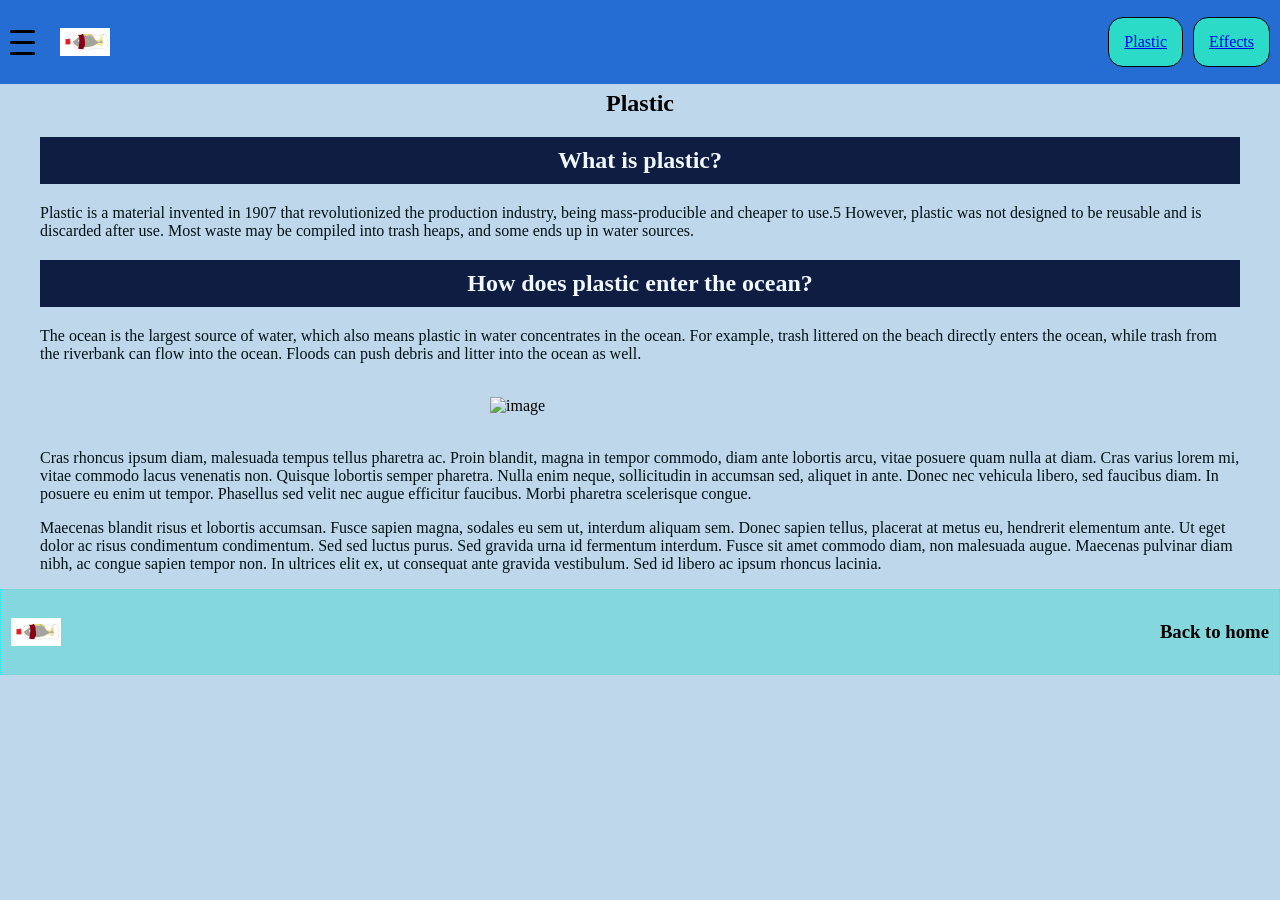
==== fish-1.html @ f79dce45 "Add files via upload" ====
<!DOCTYPE html>
<html lang="en">
<head>
    <title>template</title>
    <meta charset="utf-8">
    <meta name="viewport" content="width=device-width">
    <link rel="stylesheet" href="fish.css">
</head>

<body>

<header>
    <div class="left-header">
        <!-- Hamburger -->
        <div class="hamburger" onclick="toggleMenu()">
            <span></span>
            <span></span>
            <span></span>
        </div>

        <!-- Logo -->
        <a href="index.html">
            <img src="images/logofish.png" alt="logo" title="Home page" width="50">
        </a>
    </div>

    <!-- Page links -->
    <nav>
        <a href="fish-1.html">Plastic</a>
        <a href="fish-2.html">Effects</a>
    </nav>
</header>

<!-- Slide-in sidebar -->
<div id="sidebar" class="sidebar">
    <ul>
        <li><a href="index.html">Home</a></li>
        <li><a href="fish-1.html">Plastic</a></li>
        <li><a href="fish-2.html">Effects</a></li>
    </ul>
</div>

<!-- Dark overlay -->
<div id="overlay" class="overlay" onclick="toggleMenu()"></div>


    <section>
        <h1>Plastic</h1>
            <h2>What is plastic?</h2>
                <p>Plastic is a material invented in 1907 that revolutionized the production industry, being mass-producible and cheaper to use.5 However, plastic was not designed to be reusable and is discarded after use. Most waste may be compiled into trash heaps, and some ends up in water sources.</p>
            <h2>How does plastic enter the ocean?</h2>
                <p>The ocean is the largest source of water, which also means plastic in water concentrates in the ocean. For example, trash littered on the beach directly enters the ocean, while trash from the riverbank can flow into the ocean. Floods can push debris and litter into the ocean as well.</p>
<br>
                <img src="https://images.unsplash.com/photo-1719754519931-0e5763a44d36?w=500&auto=format&fit=crop&q=60&ixlib=rb-4.1.0&ixid=M3wxMjA3fDB8MHxzZWFyY2h8NHx8ZmlzaCUyMHdpdGglMjBwbGFzdGljc3xlbnwwfHwwfHx8MA%3D%3D" alt="image" title="plastic near a school of fish" width="300">
<br>
                <p>Cras rhoncus ipsum diam, malesuada tempus tellus pharetra ac. Proin blandit, magna in tempor commodo, diam ante lobortis arcu, vitae posuere quam nulla at diam. Cras varius lorem mi, vitae commodo lacus venenatis non. Quisque lobortis semper pharetra. Nulla enim neque, sollicitudin in accumsan sed, aliquet in ante. Donec nec vehicula libero, sed faucibus diam. In posuere eu enim ut tempor. Phasellus sed velit nec augue efficitur faucibus. Morbi pharetra scelerisque congue.</p>

                <p>Maecenas blandit risus et lobortis accumsan. Fusce sapien magna, sodales eu sem ut, interdum aliquam sem. Donec sapien tellus, placerat at metus eu, hendrerit elementum ante. Ut eget dolor ac risus condimentum condimentum. Sed sed luctus purus. Sed gravida urna id fermentum interdum. Fusce sit amet commodo diam, non malesuada augue. Maecenas pulvinar diam nibh, ac congue sapien tempor non. In ultrices elit ex, ut consequat ante gravida vestibulum. Sed id libero ac ipsum rhoncus lacinia.</p>
    </section>

    <footer>
        <div class="logo">
        <a href="index.html">
            <img src="images/logofish.png" alt="logo" title="Home page" width="50">
        </a>
        </div>
        <h3>Back to home</h3>
    </footer>

<script>
function toggleMenu() {
    document.getElementById("sidebar").classList.toggle("show");
    document.getElementById("overlay").classList.toggle("show");
}
</script>

</body>
---- fish.css ----
body{
    display:flex;
    flex-direction:column;
    margin:0;
    background-color:rgb(191,215,234)
}

header{
    position:fixed;
    background-color:rgb(38,109,211);
    top:0px;
    right:0px;
    left:0px;
    padding:10px;
    display:flex;
    align-items:center;
    justify-content:space-between;
}

nav a{
    background-color:rgb(44,218,200);
    border:1px solid black;
    padding:15px;
    display:block;
    margin:7px auto 7px auto;
    border-radius:15px;
}

nav a:hover{
    box-shadow:0px 3px 5px 0px black;
    background-color:aliceblue;
}

header a{
    display:inline-block;
}



nav{
    margin-left:0px;
}

section{
    flex:1;
    margin:70px 40px 0px 40px;
}

a{
    padding:10px;
}

.container{
    display:flex;
    align-items:center;
    justify-content:center;
}

.container h2{
    border:1px dashed green;
    padding:25px 20px 25px 20px;
    background-color:azure;
}

.container p{
    border:1px solid darkgreen;
    padding:30px 150px 30px 150px;
    justify-content:left;
}

h2{
    background-color:rgb(16,29,66);
    color:aliceblue;
    padding:10px 0px 10px 0px;
    right:0px;
    left:0px;
    text-align:center;
}

img{
    display:block;
    margin:0px auto;
}

h1{
    text-align:center;
}

footer {
    border: 0.5px dotted cyan;
    background-color: rgba(44,218,200,0.4);
    margin-top: auto;
    display: flex;
    justify-content: space-between;
    align-items: center;
}

.logo {
    margin: 10px;
}

footer h3 {
    margin: 10px;
}

.logo img{
    margin:0px;
}

p{
    color:rgb(0,19,23)
}


/* ------------------------------------------------ */
/* 🍔 HAMBURGER + SLIDE-IN SIDEBAR MENU (NEW CODE)  */
/* ------------------------------------------------ */



/* Sidebar */
.sidebar {
    position:fixed;
    top:0;
    left:-250px; /* hidden off-screen */
    width:250px;
    height:100%;
    background:#222;
    padding-top:80px; /* space for header */
    transition:0.3s ease;
    z-index:1000;
}

.sidebar ul {
    list-style:none;
    padding:0;
}

.sidebar ul li {
    padding:15px 20px;
}

.sidebar ul li a {
    color:white;
    text-decoration:none;
    font-size:18px;
}

.sidebar ul li a:hover {
    background:#444;
}

/* Overlay */
.overlay {
    position:fixed;
    top:0;
    left:0;
    width:100%;
    height:100%;
    background:rgba(0,0,0,0.5);
    display:none;
    z-index:900;
}

/* Active states */
.sidebar.show {
    left:0;
}

.overlay.show {
    display:block;
}

/* Group hamburger + logo */
.left-header {
    display: flex;
    align-items: center;
    gap: 15px;
}

/* Make nav horizontal */
header nav {
    display: flex;
    gap: 10px;
}

/* Hamburger styling */
.hamburger {
    display: flex;
    flex-direction: column;
    cursor: pointer;
}

.hamburger span {
    height: 3px;
    width: 25px;
    background: black;
    margin: 4px 0;
    border-radius: 5px;
}

/* ================================ */
/* 📱 MOBILE PHONE RESPONSIVENESS   */
/* ================================ */

@media (max-width: 600px) {

    /* Header */
    header {
        padding: 8px;
    }

    .left-header {
        gap: 8px;
    }

    header nav {
        gap: 5px;
    }

    nav a {
        padding: 8px;
        margin: 3px;
        font-size: 14px;
    }

    /* Main content */
    section {
        margin: 75px 10px 20px 10px;
    }

    h1 {
        font-size: 26px;
    }

    h2 {
        font-size: 20px;
    }

    /* Make images fit the screen */
    img {
        max-width: 100%;
        height: auto;
    }

    /* Fix the information boxes */
    .container {
        flex-direction: column;
        width: 100%;
    }

    .container h2 {
        width: 90%;
        padding: 15px 10px;
        text-align: center;
    }

    .container p {
        width: 90%;
        padding: 15px;
        box-sizing: border-box;
        text-align: center;
    }

    /* Footer */
    footer {
        flex-direction: column;
        text-align: center;
    }

    /* Sidebar */
    .sidebar {
        width: 220px;
    }
}
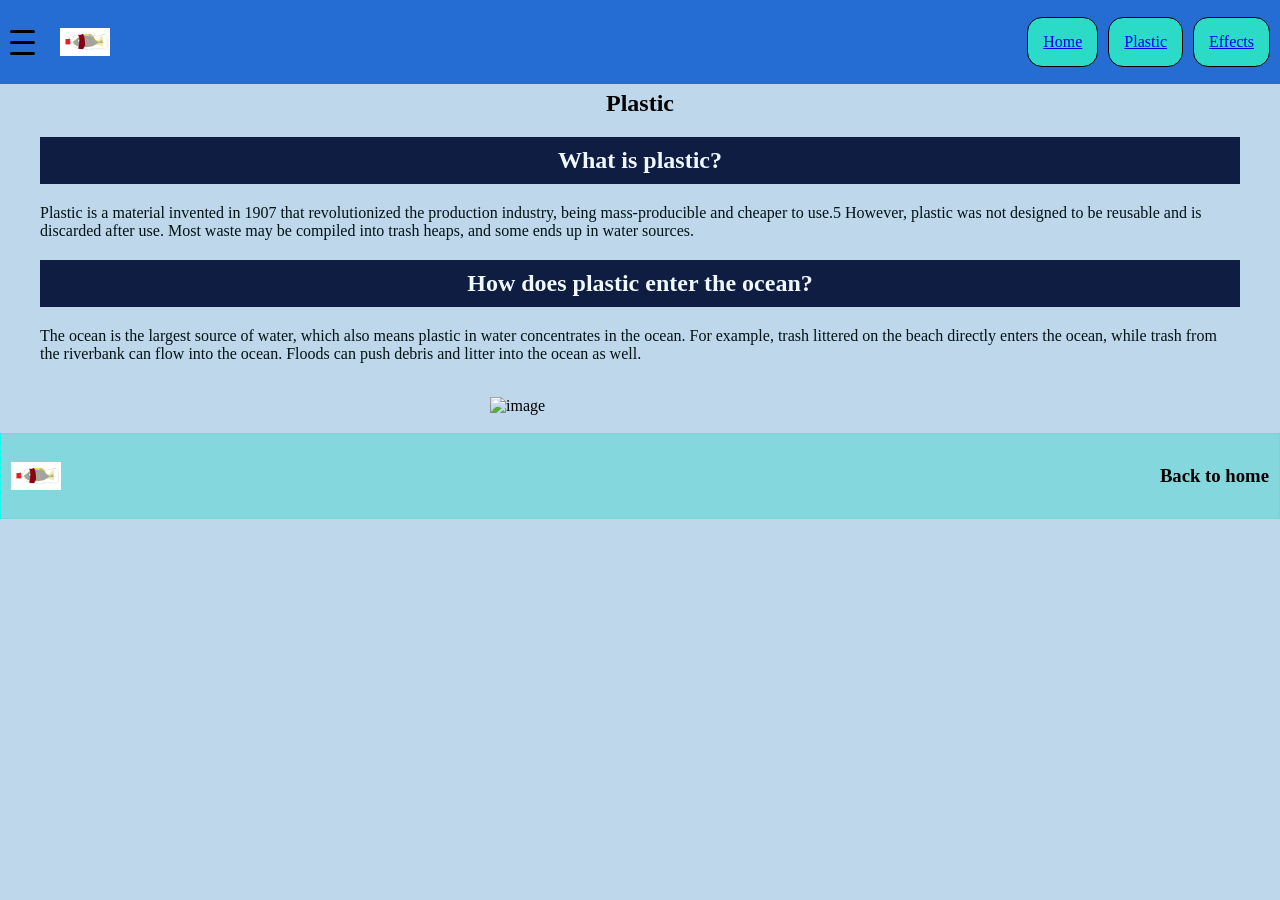
==== commit 2350919d: "Update fish-1.html" ====
--- a/fish-1.html
+++ b/fish-1.html
@@ -1,7 +1,7 @@
 <!DOCTYPE html>
 <html lang="en">
 <head>
-    <title>template</title>
+    <title>Plastics</title>
     <meta charset="utf-8">
     <meta name="viewport" content="width=device-width">
     <link rel="stylesheet" href="fish.css">
@@ -26,6 +26,7 @@
 
     <!-- Page links -->
     <nav>
+        <a href="index.html">Home</a>
         <a href="fish-1.html">Plastic</a>
         <a href="fish-2.html">Effects</a>
     </nav>
@@ -51,12 +52,9 @@
             <h2>How does plastic enter the ocean?</h2>
                 <p>The ocean is the largest source of water, which also means plastic in water concentrates in the ocean. For example, trash littered on the beach directly enters the ocean, while trash from the riverbank can flow into the ocean. Floods can push debris and litter into the ocean as well.</p>
 <br>
-                <img src="https://images.unsplash.com/photo-1719754519931-0e5763a44d36?w=500&auto=format&fit=crop&q=60&ixlib=rb-4.1.0&ixid=M3wxMjA3fDB8MHxzZWFyY2h8NHx8ZmlzaCUyMHdpdGglMjBwbGFzdGljc3xlbnwwfHwwfHx8MA%3D%3D" alt="image" title="plastic near a school of fish" width="300">
+                <img src="https://images.unsplash.com/photo-1719754519931-0e5763a44d36?w=500&auto=format&fit=crop&q=60&ixlib=rb-4.1.0&ixid=M3wxMjA3fDB8MHxzZWFyY2h8NHx8ZmlzaCUyMHdpdGglMjBwbGFzdGljc3xlbnwwfHwwfHx8MA%3D%3D" alt="image" title="plastic near a school of fish - Naja Bertolt Jensen" width="300">
 <br>
-                <p>Cras rhoncus ipsum diam, malesuada tempus tellus pharetra ac. Proin blandit, magna in tempor commodo, diam ante lobortis arcu, vitae posuere quam nulla at diam. Cras varius lorem mi, vitae commodo lacus venenatis non. Quisque lobortis semper pharetra. Nulla enim neque, sollicitudin in accumsan sed, aliquet in ante. Donec nec vehicula libero, sed faucibus diam. In posuere eu enim ut tempor. Phasellus sed velit nec augue efficitur faucibus. Morbi pharetra scelerisque congue.</p>
-
-                <p>Maecenas blandit risus et lobortis accumsan. Fusce sapien magna, sodales eu sem ut, interdum aliquam sem. Donec sapien tellus, placerat at metus eu, hendrerit elementum ante. Ut eget dolor ac risus condimentum condimentum. Sed sed luctus purus. Sed gravida urna id fermentum interdum. Fusce sit amet commodo diam, non malesuada augue. Maecenas pulvinar diam nibh, ac congue sapien tempor non. In ultrices elit ex, ut consequat ante gravida vestibulum. Sed id libero ac ipsum rhoncus lacinia.</p>
-    </section>
+</section>
 
     <footer>
         <div class="logo">
@@ -74,4 +72,4 @@
 }
 </script>
 
-</body>+</body>
--- a/fish.css
+++ b/fish.css
@@ -272,4 +272,7 @@
     .sidebar {
         width: 220px;
     }
-}+
+    .logo{
+        text-align: left;
+}
